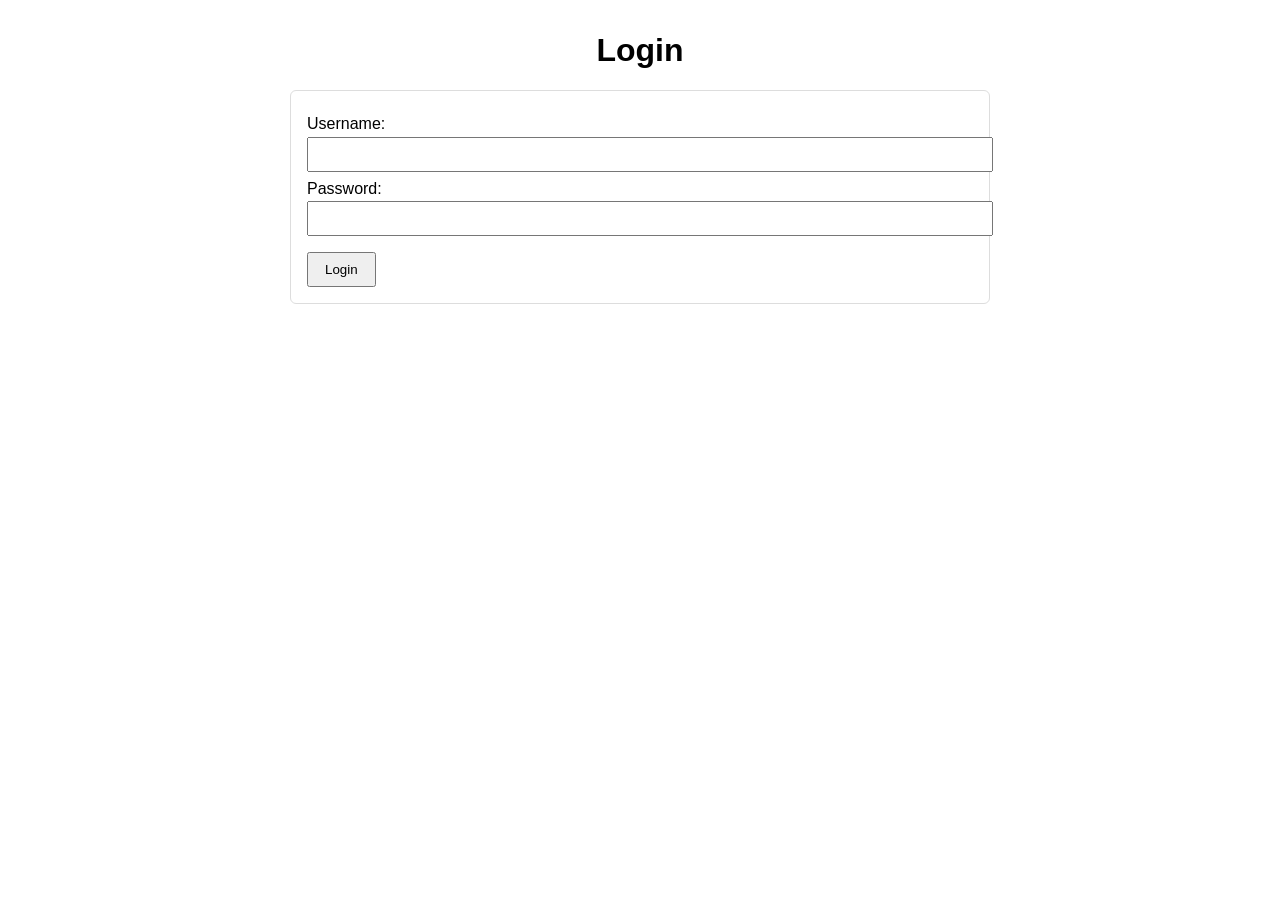
==== web/login.htm @ c0d90d86 "Auth  - Authentication  - Login page  - favicon" ====
<!DOCTYPE html>
<html lang="en">
<head>
  <meta charset="UTF-8">
  <title>Login</title>
  <style>
    body { font-family: sans-serif; max-width: 700px; margin: 2rem auto; }
    h1 { text-align: center; }
    form { margin-bottom: 1.5rem; border: 1px solid #ddd; padding: 1rem; border-radius: 6px; }
    label { display: block; margin-top: 0.5rem; }
    input { width: 100%; padding: 0.5rem; margin-top: 0.2rem; }
    button { margin-top: 1rem; padding: 0.5rem 1rem; }
  </style>
</head>
<body>
  <h1>Login</h1>

  <form id="login-form">
    <label>Username: <input type="text" id="username" required></label>
    <label>Password: <input type="password" id="password" required></label>
    <button type="submit">Login</button>
  </form>

  <script>

    async function login(username, password) {
      const response = await fetch('/api/login', {
        method: 'POST',
        headers: { 'Content-Type': 'application/json' },
        body: JSON.stringify({ username, password }),
      });

      const data = await response.json();
      if (data.token) {
        // Store the token locally
        localStorage.setItem('token', data.token);
        // window.location.href = '/';
      } else {
        console.error('Invalid credentials');
      }
    }

    const loginForm = document.getElementById('login-form');

    document.getElementById('login-form').addEventListener('submit', async (e) => {
      e.preventDefault();
      const username = document.getElementById('username').value;
      const password = document.getElementById('password').value;
      await login(username, password);
    });
  </script>
</body>
</html>
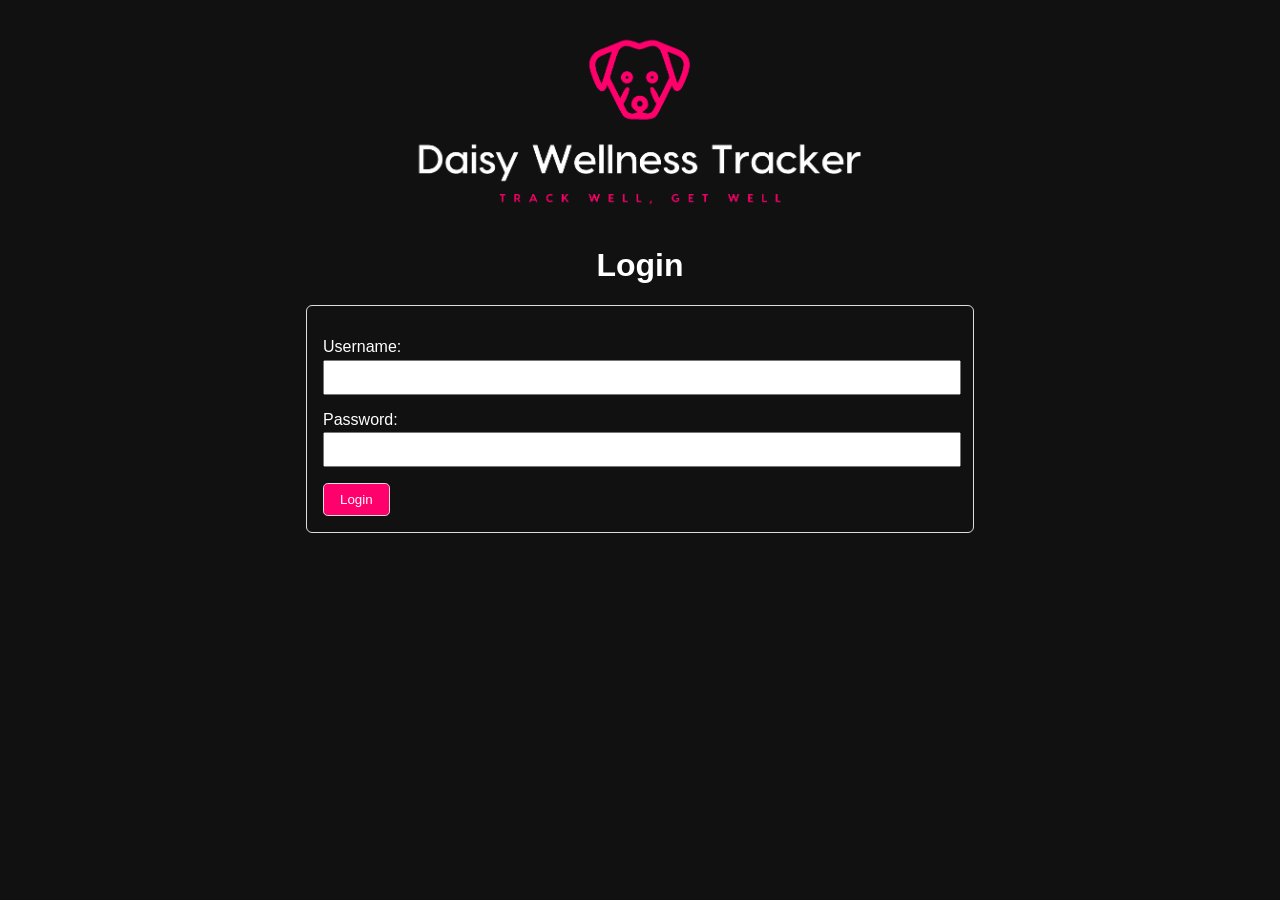
==== commit 1cafd987: "New images; new theme" ====
--- a/web/login.htm
+++ b/web/login.htm
@@ -1,53 +1,46 @@
 <!DOCTYPE html>
 <html lang="en">
-<head>
-  <meta charset="UTF-8">
-  <title>Login</title>
-  <style>
-    body { font-family: sans-serif; max-width: 700px; margin: 2rem auto; }
-    h1 { text-align: center; }
-    form { margin-bottom: 1.5rem; border: 1px solid #ddd; padding: 1rem; border-radius: 6px; }
-    label { display: block; margin-top: 0.5rem; }
-    input { width: 100%; padding: 0.5rem; margin-top: 0.2rem; }
-    button { margin-top: 1rem; padding: 0.5rem 1rem; }
-  </style>
-</head>
-<body>
-  <h1>Login</h1>
+    <head>
+        <meta charset="UTF-8">
+        <title>Daisy - Wellness Tracker | Login</title>
+        <link rel="stylesheet" href="css/reset.css">
+        <link rel="stylesheet" href="css/style.css">
+        <meta name="viewport" content="width=device-width, initial-scale=1">
+    </head>
+    <body>
+        <img src="img/logo-narrow.png" alt="Daisy" class="login-logo">
+        <h1>Login</h1>
+        <form id="login-form">
+            <label>Username: <input type="text" id="username" required></label>
+            <label>Password: <input type="password" id="password" required></label>
+            <button type="submit">Login</button>
+        </form>
 
-  <form id="login-form">
-    <label>Username: <input type="text" id="username" required></label>
-    <label>Password: <input type="password" id="password" required></label>
-    <button type="submit">Login</button>
-  </form>
+        <script>
+        async function login(username, password) {
+            const response = await fetch('/api/login', {
+                method: 'POST',
+                headers: { 'Content-Type': 'application/json' },
+                body: JSON.stringify({ username, password }),
+            });
 
-  <script>
+            const data = await response.json();
+            if (data.token) {
+                localStorage.setItem('token', data.token);
+                window.location.href = '/';
+            } else {
+                console.error('Invalid credentials');
+            }
+        }
 
-    async function login(username, password) {
-      const response = await fetch('/api/login', {
-        method: 'POST',
-        headers: { 'Content-Type': 'application/json' },
-        body: JSON.stringify({ username, password }),
-      });
+        const loginForm = document.getElementById('login-form');
 
-      const data = await response.json();
-      if (data.token) {
-        // Store the token locally
-        localStorage.setItem('token', data.token);
-        // window.location.href = '/';
-      } else {
-        console.error('Invalid credentials');
-      }
-    }
-
-    const loginForm = document.getElementById('login-form');
-
-    document.getElementById('login-form').addEventListener('submit', async (e) => {
-      e.preventDefault();
-      const username = document.getElementById('username').value;
-      const password = document.getElementById('password').value;
-      await login(username, password);
-    });
-  </script>
-</body>
+        document.getElementById('login-form').addEventListener('submit', async (e) => {
+            e.preventDefault();
+            const username = document.getElementById('username').value;
+            const password = document.getElementById('password').value;
+            await login(username, password);
+        });
+        </script>
+    </body>
 </html>
--- a/web/css/style.css
+++ b/web/css/style.css
@@ -0,0 +1,61 @@
+body {
+    font-family: sans-serif;
+    max-width: 700px;
+    margin: 2rem auto;
+    background: #111111;
+    color: #ffffff;
+}
+h1 {
+    text-align: center;
+}
+form, .entry {
+    margin-bottom: 1.5rem;
+    border: 1px solid #ddd;
+    padding: 1rem;
+    border-radius: 6px;
+}
+label {
+    display: block;
+    margin-top: 0.5rem;
+}
+input, textarea {
+    width: 100%;
+    padding: 0.5rem;
+    margin-top: 0.2rem;
+}
+
+button {
+    margin-top: 1rem;
+    padding: 0.5rem 1rem;
+    background: #ff006c;
+    border: 1px solid #ddd;
+    border-radius: 0.3rem;
+    cursor: pointer;
+    color: #ffffff;
+}
+
+button:hover {
+    background: rgba(255, 0, 108, 0.8);
+}
+
+.entry {
+    background: #f9f9f9;
+}
+#entry-form > label { padding: 0.5rem 1rem 0 0; }
+#login-form > label { padding: 0.5rem 1rem 0 0; }
+#login-form, #entry-form {
+    margin-left: 1rem;
+    margin-right: 1rem;
+}
+
+.login-logo {
+    display: block;
+    margin: 2rem auto;
+    max-width: 90%;
+}
+
+#main-chart {
+    padding: 0.5rem;
+    border-radius: 0.3rem;
+    background: rgba(255, 0, 108, 0.8);
+}
